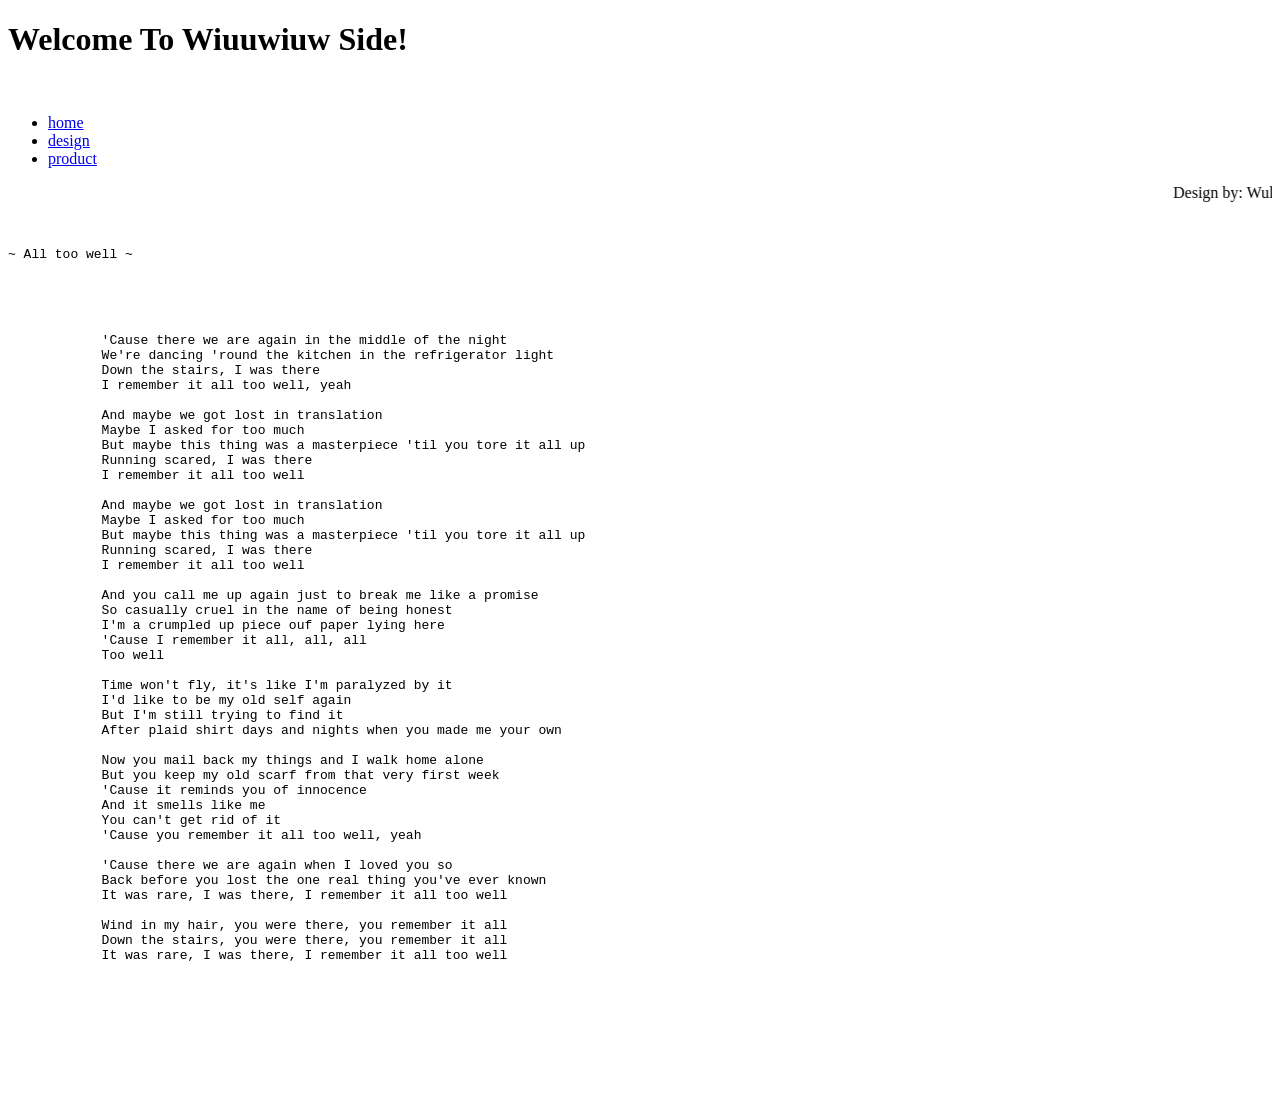
==== idex.html @ b667d5b5 "amahi udahkok" ====
<!doctype html>

<html>
    <head>
        <meta charset="utf-8">

        <title>Blank template</title>

        <!-- Load external CSS styles -->
        <link rel="stylesheet" href="styles.css">

    </head>

    <body>

        <h1>Welcome To Wiuuwiuw Side!</h1>
        <br>
        <ul>
            <li><a href="index.html">home</a> </li>
            <li><a href="design.html">design</a> </li>
            <li><a href="product.html">product</a> </li>
            </ul>
        <marquee> Design by: Wulan Suci Andini</marquee>
        <pre>
        <P>~ All too well ~</P>
        <P class = "p2"> 
            'Cause there we are again in the middle of the night
            We're dancing 'round the kitchen in the refrigerator light
            Down the stairs, I was there
            I remember it all too well, yeah

            And maybe we got lost in translation
            Maybe I asked for too much
            But maybe this thing was a masterpiece 'til you tore it all up
            Running scared, I was there
            I remember it all too well
           
            And maybe we got lost in translation
            Maybe I asked for too much
            But maybe this thing was a masterpiece 'til you tore it all up
            Running scared, I was there
            I remember it all too well

            And you call me up again just to break me like a promise
            So casually cruel in the name of being honest
            I'm a crumpled up piece ouf paper lying here
            'Cause I remember it all, all, all
            Too well

            Time won't fly, it's like I'm paralyzed by it
            I'd like to be my old self again
            But I'm still trying to find it
            After plaid shirt days and nights when you made me your own
           
            Now you mail back my things and I walk home alone
            But you keep my old scarf from that very first week
            'Cause it reminds you of innocence
            And it smells like me
            You can't get rid of it
            'Cause you remember it all too well, yeah

            'Cause there we are again when I loved you so
            Back before you lost the one real thing you've ever known
            It was rare, I was there, I remember it all too well

            Wind in my hair, you were there, you remember it all
            Down the stairs, you were there, you remember it all
            It was rare, I was there, I remember it all too well
                <br>

        
        <!-- Load external JavaScript -->
        <script src="scripts.js"></script>
        
    </body>

</html>
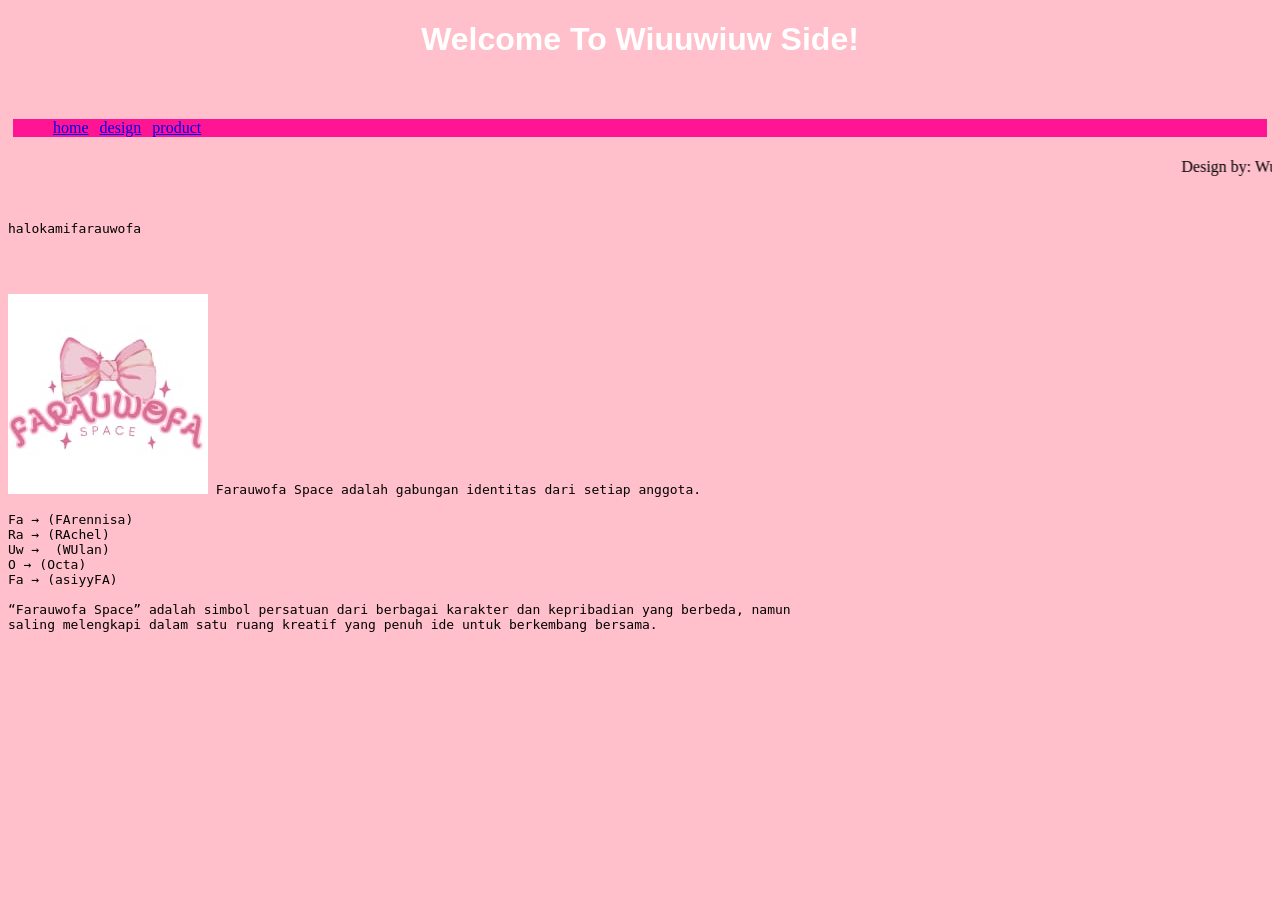
==== commit bb30c15b: "Add files via upload" ====
--- a/idex.html
+++ b/idex.html
@@ -7,7 +7,7 @@
         <title>Blank template</title>
 
         <!-- Load external CSS styles -->
-        <link rel="stylesheet" href="styles.css">
+        <link rel="stylesheet" href="style.css">
 
     </head>
 
@@ -22,51 +22,21 @@
             </ul>
         <marquee> Design by: Wulan Suci Andini</marquee>
         <pre>
-        <P>~ All too well ~</P>
-        <P class = "p2"> 
-            'Cause there we are again in the middle of the night
-            We're dancing 'round the kitchen in the refrigerator light
-            Down the stairs, I was there
-            I remember it all too well, yeah
+        <p>halokamifarauwofa   
+</p>         
+ <br>
+<img src= "logo.jpeg"
+<p> Farauwofa Space adalah gabungan identitas dari setiap anggota.
 
-            And maybe we got lost in translation
-            Maybe I asked for too much
-            But maybe this thing was a masterpiece 'til you tore it all up
-            Running scared, I was there
-            I remember it all too well
-           
-            And maybe we got lost in translation
-            Maybe I asked for too much
-            But maybe this thing was a masterpiece 'til you tore it all up
-            Running scared, I was there
-            I remember it all too well
+Fa → (FArennisa)
+Ra → (RAchel)
+Uw →  (WUlan)
+O → (Octa)
+Fa → (asiyyFA)
 
-            And you call me up again just to break me like a promise
-            So casually cruel in the name of being honest
-            I'm a crumpled up piece ouf paper lying here
-            'Cause I remember it all, all, all
-            Too well
+“Farauwofa Space” adalah simbol persatuan dari berbagai karakter dan kepribadian yang berbeda, namun 
+saling melengkapi dalam satu ruang kreatif yang penuh ide untuk berkembang bersama.</p>
 
-            Time won't fly, it's like I'm paralyzed by it
-            I'd like to be my old self again
-            But I'm still trying to find it
-            After plaid shirt days and nights when you made me your own
-           
-            Now you mail back my things and I walk home alone
-            But you keep my old scarf from that very first week
-            'Cause it reminds you of innocence
-            And it smells like me
-            You can't get rid of it
-            'Cause you remember it all too well, yeah
-
-            'Cause there we are again when I loved you so
-            Back before you lost the one real thing you've ever known
-            It was rare, I was there, I remember it all too well
-
-            Wind in my hair, you were there, you remember it all
-            Down the stairs, you were there, you remember it all
-            It was rare, I was there, I remember it all too well
-                <br>
 
         
         <!-- Load external JavaScript -->
--- a/style.css
+++ b/style.css
@@ -0,0 +1,21 @@
+/* Place your CSS styles in this file */
+
+h1 {
+    text-align: center;
+    font-family: "Source Sans Pro", sans-serif;
+    font-weight: bold;
+    color: white;
+}
+body {background-color: pink;}
+p {font-size: 100%;}
+.p2 {text-align: center;}
+.p2 {font-size: small;}
+.p2 {color: pink;}
+ul {list-style-type: none;
+background-color: deeppink;
+border: 5px solid pink;
+}
+
+li{display: inline;
+padding-right: 7px;
+}
